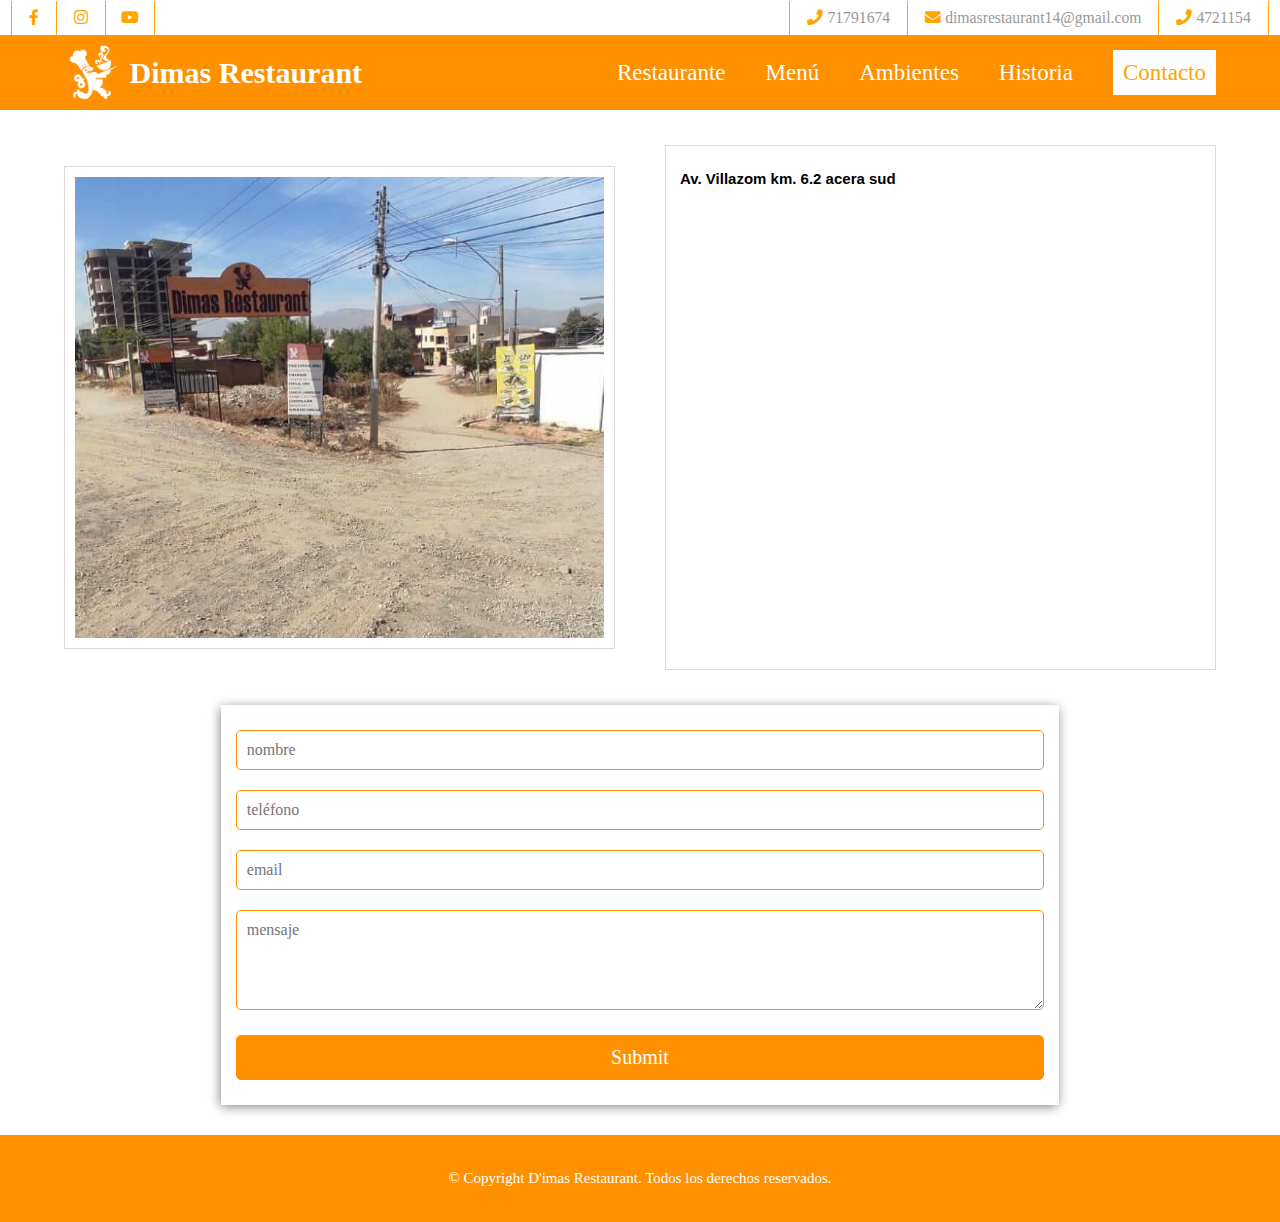
==== contacto.html @ 5f77f54c "Contact and Footer created" ====
<!DOCTYPE html>
<html lang="en">
<head>
    <meta charset="UTF-8">
    <meta http-equiv="X-UA-Compatible" content="IE=edge">
    <meta name="viewport" content="width=device-width, initial-scale=1.0">
    <title>Dimas Restaurant</title>

    <!-- <link rel="stylesheet" href="https://cdnjs.cloudflare.com/ajax/libs/materialize/1.0.0/css/materialize.min.css"> -->

    <link rel="stylesheet" href="https://cdnjs.cloudflare.com/ajax/libs/font-awesome/5.13.0/css/all.min.css">

    <link rel="stylesheet" href="./css/style.css">
</head>
<body>
    <div class="positionFixed">
        <div class="header-bg"> 
            <div class="container-gb">
                <header class="header">
                    <div class="nav-social">
                        <a href="https://www.facebook.com/DimasRestaurant17/" class="facebook">
                            <i class="fab fa-facebook-f"></i>
                        </a>
                        <a href="https://instagram.com/dimas.restaurant?igshid=YmMyMTA2M2Y=" class="instagram">
                            <i class="fab fa-instagram"></i>
                        </a>
                        <a href="https://youtube.com/channel/UCxfng14O3Yfx9KbeoQNBKjw" class="youtube">
                            <i class="fab fa-youtube"></i>
                        </a>
                    </div>

                    <div class="nav-contacto">
                        <div class="nav-contact-phone nav-top">
                            <a href="https://wa.me/message/HATLV3FRXCB6G1 ">
                                <i class="fa fa-phone"></i>
                                <span>71791674</span>
                            </a>         
                        </div>
                        <div class="nav-contact-mail nav-top">
                            <a href="mailto:dimas.restaurant14@gmail.com">
                                <i class="fa fa-envelope"></i>
                                <span>dimasrestaurant14@gmail.com</span>
                            </a>
                        </div>
                        <div class="nav-contact-landline nav-top">
                            <a href="#">    
                                <i class="fa fa-phone"></i>
                                    <span>4721154</span>
                            </a>
                        </div>

                    </div>
                    
                </header>   
            </div>
        </div>

        <div class="menu-btn">
            <i class="fas fa-bars"></i>
        </div>

        <div class="navegation-main">
            <div class="container-elements navegation">
                <div class="navegation-logo">
                    <img src="./img/LogoEditado.png" alt="logo dimas">
                    <h2>Dimas Restaurant</h2>
                </div>
                <div class="navegation-links">
                    <ul class="navegation-elements show super" >           
                        <li><a href="index.html" class="nav-logo">Restaurante</a></li>
                        <li><a href="index.html" class="nav-menu">Menú</a></li>
                        <li><a href="index.html" class="nav-env">Ambientes</a></li>
                        <li><a href="index.html" class="nav-history">Historia</a></li>
                        <li><a href="contacto.html" class="nav-contact">Contacto</a></li>
                    </ul>
                </div>
            </div>
        </div>
    </div>

    <div class="map">
        <div class="content-map">
           
            <!-- <div class="row carousel-content">
                    <div class="col s12">
                        <div class="carousel ca2">
                            <div class="carousel-item ca-i2">
                                <img src="./img/Fachada2.jpg" alt="foto de la fachada">
                            </div>
                            <div class="carousel-item ca-i2">
                            </div>
                        </div>
                    </div>
                </div> -->
                
            <img src="./img/Entrada.jpeg" alt="foto de la entrada">

            <div class="map-img">
                <div class="map-text">
                    <h5> <span> Av. Villazom km. 6.2 acera sud </span></h5>
                </div>
                <iframe src="https://www.google.com/maps/embed?pb=!1m18!1m12!1m3!1d4266.3491148412195!2d-66.08829557057676!3d-17.38889481073086!2m3!1f0!2f0!3f0!3m2!1i1024!2i768!4f13.1!3m3!1m2!1s0x93e3711952e5d4ad%3A0x1988e5d537f151c1!2sDIMAS&#39;%20Restaurant!5e0!3m2!1ses!2sbo!4v1658262633983!5m2!1ses!2sbo"  allowfullscreen="" loading="lazy" referrerpolicy="no-referrer-when-downgrade">
                </iframe>
            </div>
        </div>
    </div>

    <!-- formulario -->
    <form action="POST" class="form">
        <input   class="input" type="text" placeholder="nombre" name="name">
        <input   class="input" type="text" placeholder="teléfono" name="telf">
        <input   class="input" type="email" placeholder="email" name="email">
        <textarea name="textarea" placeholder="mensaje"></textarea>
        <input type="submit" name="btn" class="btn">  
    </form>
    
 
    <footer class="footer">
        <h3>© Copyright D'imas Restaurant. Todos los derechos reservados. </h3>
    </footer>
   <!--  <script src="https://cdnjs.cloudflare.com/ajax/libs/materialize/1.0.0/js/materialize.min.js"> </script> -->
    <script src="./main.js"></script>
</body>
</html>
---- css/style.css ----
:root{
    --fuenteHeading: 'PT sans',sans-serif;
    --fuenteParrafos: 'Open sans', sans-serif;
    --colorMain: #ff9000;
    --fuenteMain: Merriweather;
}
/* GLOBALES */
html{
    box-sizing: border-box;
    font-size: 65.5%;
    
}
*,*:before, *:after{
    box-sizing: inherit;
}

body{
    font-family: var(--fuenteParrafos);
    font-size: 1.6rem;
   /*  line-height: 2cm; */
    margin: 0;
    padding: 0;
}

/* globales */

.container-gb{
    max-width: 120rem;
    
    margin: 0 auto;
}
.container-elements{
    max-width: 115rem;
    width: 90%;
    margin: 0 auto;
}
a{
    text-decoration: none;
}

ul{
    list-style-type: none;
    margin:0;
}

h1,h2,h3,h4{
    margin: 0;
    padding: 0;
}
img{
    max-width: 100%;
}
.no-margin{
    margin: 0;
}
.no-padding{
    padding: 0;
}
.centrar{
    text-align: center;
}

.nav-social a{
    cursor:pointer;
    color: orange;
    /* padding: 5px 10px; */
    /* z-index: 2; */
    border-left: 1px solid orange;
}
.facebook{
    padding: 8px 17px;
}
.youtube{
    padding: 8px 15px;
    border-right: 1px solid orange;
}
.instagram{
    padding: 8px 17px;
}

/*Header Secundario*/

.positionFixed{
    position: fixed;
    width: 100%;
    z-index: 100;
}
.header-bg{
    background-color: white;
}
.header{
    display: flex;
    justify-content: space-between;
    align-items: center;
    height: 35px;
    font-size: 1.5rem;
    font-family: Merriweather Sans;
}
.nav-contacto{
    display: flex;
    
}
.nav-top{
    display: flex;
    align-items: center;
    /* gap: 10px; */
    padding: 8px 17px;
    border-right: 1px solid orange;
}
.nav-contact-phone{
    border-left:1px solid orange;
}

.nav-top a{
    color:orange;
}
.nav-top span{
    color: #999;
}
.nav-top span:hover{
    color: orange;
}
.nav-social{
    display: flex;
    /* gap: 15px; */ 
}
.nav-social a:hover{
    opacity: .7;
}

@media (max-width: 950px) {
    .nav-contacto a span{
        display: none ;
    }
    .youtube{
        border-right:none ;
    }

}

.menu-btn{
    display: none;
    position: absolute;
    color: white;
    font-size: 27px;
    top: 60px;
    right: 20px;
}

/* navegacion */
.navegation-main{
    background-color: var(--colorMain);
    font-family: Merriweather;
   
}

.navegation{
    display: flex;
    justify-content: space-between;
    align-items: center;
    height: 75px;
}
.navegation-logo{
    display: flex;
    align-items: center;
    color: white;
    font-size: 20px;
    gap: 10px;
}
.navegation-logo img{
    height: 55px;
}
.navegation-links ul{
    display: flex;
    align-items: center;
    gap: 40px;
    font-size: 23px;
}
.navegation-links a{
    color: white;
}
.navegation-links a:hover{
    border-bottom: 2px solid white; 
}
.navegation-links a.nav-contact{
    color: orange;
    background-color: white;
    padding: 10px 10px;
}
.navegation-links a.nav-contact:hover{
    opacity: .9;
}

@media (max-width: 950px) {
    .navegation{
        height: 55px;
    }

    .navegation h2{
        font-size: 28px;
    }
    .navegation-logo img{
        margin-left: 15px;
        height: 40px;
    }
    .menu-btn{
        display: block;
        top: 50px;
    }
    ul.navegation-elements {
        display: block;
        position: fixed;
        top: 0;
        left: 0;
        background: white;
        height: 100%;
        padding: 30px;
        opacity: .9;
       /*  z-index: 1; */
        transform: translateX(-400px);
        /* transform: translateY(50px);  */
        transition: transform .5s ease-in-out;
    }   

    ul.navegation-elements.show{
        transform: translateX(-20px);

    }

    .navegation-elements li{
        padding: 30px;
    }
    .navegation-elements li a:hover{
        border-bottom: 1px solid  var(--colorMain);
    }

    .navegation-elements li a{
        color: var(--colorMain);
    }
    .navegation-elements li a.nav-contact{
        background-color: var(--colorMain);
        color: white;
    }
    .navegation-elements li a.nav-contact:hover{
        opacity:.9;
    }
}

/* landingPage */
.container-landing{
    width: 100%;
    margin-bottom: 110px;
}

.container-landing img{
    max-width: 100%;
    margin-top: 110px;
   
}

/* presentacion */
.presentation{
    display: flex;
    flex-direction: column;
    align-items: center;
    font-family: Merriweather Sans;
    text-align: center;
    margin-bottom:50px;
    
}


.presentation img{
    height: 200px;
    margin-bottom: 110px;
    transition: all 300ms;
    position: relative;
}
.presentation img:hover{
    transform: scale(1.25);
}

.presentation h2,p{
    text-transform: uppercase;
    padding: 10px 10px;
}

@media (max-width: 950px) {
    .container-landing img{
       
        margin-top: 90px;
    }
    .container-landing{
        margin-bottom: 50px;
    }
    .presentation img{
        height: 150px;
        margin-bottom: 50px;
    }
    .presentation h2{
        font-size: 25px;
    }
}

/* menu */

/* .menu{
    display: grid;
    grid-template-columns: repeat(3, 1fr);
    column-gap: 35px;
    
} */

.col h1{
    font-family: Merriweather;
}
.container-elements h1{
    margin: 20px 0 60px 0;
}


/* Carusel */
.carousel{
    min-height: 500px;
    margin-bottom: 50px;
    overflow: hidden;
}
.carousel .carousel-item{
    width: 700px;
    height: 400px;
    user-select: none;
}

.carousel .carousel-item img{
    width: 100%;
    height: 100%;
    object-fit: cover;
    position: absolute;
    top:0;
    left:0;
    /* z-index: -1; */
    border-radius: 14px;
}
.carousel .indicators .indicator-item{
    background-color: black;
    color: red;
}

@media (max-width: 950px) {
    .carousel{
        min-height: 200px;   
    }
    .carousel .carousel-item{
        width: 500px;
        height: 300px;
        user-select: none;
    }
    .col h1{
        font-size: 28px;
    }
}
/* @media (max-width: 700px) {
    .carousel{
        height: 250px;
        width: 400px;  
        
    }
    .carousel .carousel-item{
        width: 400px;
        height: 200px;
        user-select: none;
    }
   
} */

/* Ambientes */

.envionment-gb h2{
    margin-bottom: 90px;
    font-family: var(--fuenteMain);
}
.envionment{
    display: grid;
    grid-template-columns: repeat(1,1fr);
    gap: 40px;
    font-family: var(--fuenteMain);
    margin-bottom: 60px;
}

.envionment img{
    padding: 10px;
    border: 2px solid white;
    transition: all 300ms;
    box-shadow: -2px 0px 25px 0px rgba(0,0,0,0.75);
-webkit-box-shadow: -2px 0px 25px 0px rgba(0,0,0,0.75);
-moz-box-shadow: -2px 0px 25px 0px rgba(0,0,0,0.75);
    
}
.envionment img:hover{
    transform: scale(1.1);
}

@media (min-width: 750px) {
    .envionment{
        grid-template-columns: repeat(2, 1fr);        
    }
    .envionment .img2 {
        grid-column: 2 / 2;
        grid-row: 2 / 2 ;
      }
    .envionment-text{
        margin: 20px;
      }
      .envionment img{
        padding: 15px;
        box-shadow: -2px 0px 25px 0px rgba(0,0,0,0.75);
-webkit-box-shadow: -2px 0px 25px 0px rgba(0,0,0,0.75);
-moz-box-shadow: -2px 0px 25px 0px rgba(0,0,0,0.75);   
    }
}

/* botone del menu */
.menu-txt{
    font-family: var(--fuenteMain);
}
.menu-btns{
    display: flex;
    justify-content: center;
    gap: 58px;
    border-bottom: 1px solid #999;
    border-top: 1px solid #999;
    padding: 17px 0;
    margin-bottom: 30px;
}

.menu-btns  li{
    color: var(--colorMain);
    font-size: 25px;
    cursor: pointer;
}

.bg-whole-plate{
/*     border-bottom: 2px solid orange;*/
    color: brown;
}
.bg-middle-plate{
    color: brown;
   /*  border-bottom: 2px solid orange; */
}
/* texto de los pltos */

.whole-middle{
    display: flex;
    justify-content: right;
    gap: 15px;
}
.whole-middle h3{
    font-size: 20px;
    font-family: var(--fuenteMain);
}
.container-elements-dish{
    max-width: 70rem;
    margin: 0 auto;
    width: 90%;
    visibility: visible;
}

.menu-dish-oneline{
    display: flex;
    font-family: var(--fuenteMain);
    /* justify-content: center; */
}

.menu-dish-oneline h5{
    font-size: 25px;
}
.menu-linePun{
    position: relative;
    display: table-cell;
    border-bottom: 1px dashed #999;
    width: 67%;
    height: 30px;
}
.show-menu{
    visibility: hidden;
}
/* .menu-dish-text{
    position: relative;
    top: -1400px;
    left: 0;
    margin-bottom: 500px;
} */
.menu-dish-txt{
    margin-bottom: -290px;
}

.menu-dish-txt-middle{
    display: block;
    position: relative;
    top: -700px;
    left: 0;
    margin-bottom: -660px;
}
.tamanio{
    margin-bottom: -360px;
}

/* Colocando espacios a los Platos de los precios*/
.linePun-dish-pique{
    width: 70%;
    height: 3px;
    border-bottom: 1px dashed #999;
}
.dish-pique{
    width: 67.5%;
}
.dish-piqueE{
    width: 55.6%;
}
.dish-charque{
    width: 75%;
}
.dish-planchita{
    width: 75.5%;
}
.dish-picanteL{
    width: 62.5%;
}
.dish-picanteP{
    width: 65.5%;
}
.dish-picanteM{
    width: 68.5%;
}
.dish-lambreado{
    width: 62%;
}
.dish-picanteC{
    width: 63.5%;
}
.dish-chankaC{
    width: 62.7%;
}
.dish-pato{
    width: 71.8%;
}
.dish-patoD{
    width: 59.7%;
}
/*Tmanos para FONDOS*/

.dish-lapping{
    width: 75%;
}
.dish-lomoP{
    width: 65%;
}
.dish-lomoM{
    width: 65.7%;
}
.dish-lomoC{
    width: 56.5%;
}
.dish-costillar{
    width: 64%;
}
.dish-brazuelo{
    width: 64%;
}
.dish-milanosaL{
    width: 63%;
}
.dish-milanesaP{
    width: 64.5%;
}
.dish-chankaP{
    width: 66.5%;
}

.menu-dish-oneline h5{
    color: brown;
}
.dish-description{
    font-family: var(--fuenteMain);
    font-size: 20px;
}

.menu-dish-price{
    display: flex;
    align-items: center ;
    gap: 35px;
}
.menu-dish-price h3{
    color: var(--colorMain);
    font-size: 22px;
}
@media (max-width:800px) {
    .menu-dish-txt{
        margin-bottom: -280px;
     }
 
     .menu-dish-txt-middle{
         display: block;
         position: relative;
         top: -672px;
         left: 0;
         margin-bottom: -650px;
     }
 
     .tamanio{
         margin-bottom: -350px;
     }


    .menu-dish-oneline h5{
        font-size: 22px;
    }
    .menu-dish-price h3{
        color: var(--colorMain);
        font-size: 22px;
    }
    .dish-pique{
        width: 68%;
    }
    .dish-piqueE{
        width: 56.5%;
    }
    .dish-charque{
        width: 74%;
    }
    .dish-planchita{
        width: 74%;
    }
    .dish-picanteL{
        width: 63%;
    }
    .dish-picanteP{
        width: 66%;
    }
    .dish-picanteM{
        width: 68.7%;
    }
    .dish-lambreado{
        width: 62.5%;
    }
    .dish-picanteC{
        width: 64%;
    }
    .dish-chankaC{
        width: 63%;
    }
    .dish-pato{
        width: 71.5%;
    }
    .dish-patoD{
        width: 59.8%;
    }
}

@media (max-width:600px) {
    .menu-dish-txt{
        margin-bottom: -400px;
    }
 
     .menu-dish-txt-middle{
         display: block;
         position: relative;
         top: -884px;
         left: 0;
         margin-bottom: -700px;
     }
 
     .tamanio{
         margin-bottom: -350px;
     }
}

@media (max-width: 410px) {
    .menu-dish-txt{
       margin-bottom: -450px;
       
    }

    .menu-dish-txt-middle{
        display: block;
        position: relative;
        top: -720px;
        left: 0;
        margin-bottom: -700px;
    }

    .tamanio{
        margin-bottom: -350px;
    }

    .dish-description{
        font-family: var(--fuenteMain);
        font-size: 17px;
    }
    

    .menu-dish-price h3{
        color: var(--colorMain);
        font-size: 20px;
    }
    .dish-pique{
        width: 38%;
    }
    .dish-piqueE{
        width: 18%;
    }
    .dish-charque{
        width: 50%;
    }
    .dish-planchita{
        width: 50%;
    }
    .dish-picanteL{
        width: 29%;
    }
    .dish-picanteP{
        width: 34%;
    }
    .dish-picanteM{
        width: 39%;
    }
    .dish-lambreado{
        width: 28%;
    }
    .dish-picanteC{
        width: 30%;
    }
    .dish-chankaC{
        width: 29%;
    }
   
    .dish-pato{
        width: 44.5%;
    }
    .dish-patoD{
        width: 23%;
    }
}

.contenedor-dish{
    display: flex;
    justify-content: space-between;
}
.linea{
    border-bottom: 1px solid #999;
    width: 100%;
}

/* HIstoria */
.history{
    display: grid;
    grid-template-columns: repeat(2,1fr);
    gap: 30px;
    margin-bottom: 50px;
}
.history-title{
    margin-bottom: 40px;
}
.history img{
    padding:15px;
    box-shadow: -2px 0px 25px 0px rgba(0,0,0,0.75);
-webkit-box-shadow: -2px 0px 25px 0px rgba(0,0,0,0.75);
-moz-box-shadow: -2px 0px 25px 0px rgba(0,0,0,0.75); 
    transition: all 300ms;
}
.history img:hover{
    transform: scale(1.1);
}
.history p{
    text-transform:none;
    line-height: 2;   
    font-family: var(--fuenteMain);
    font-size: 20px;
    text-align: center;
}

@media (max-width: 750px) {
    .history{
        display: block;
    }
}

.footer{
    padding: 35px;
    background-color: var(--colorMain);
}
.footer h3{
    font-family: var(--fuenteMain);
    text-align: center;
    font-size: 15px;
    color: white;
    font-weight: 400;
}


@media (max-width: 768px) {
    .footer{
        padding:20px;
    }
}
/* CONTACTO */
.map{
    max-width: 120rem;
    margin: 0 auto;
    width: 90%;
}

.content-map{
    display: grid;
    grid-template-columns: repeat(2,1fr);
    gap: 50px;
    justify-content: center;
    align-items: center;
}
.content-map img{
    margin-top: 140px;
    padding: 10px;
    border: 1px solid rgb(221, 217, 217);
}
.map h5{
    position: absolute;
    padding-left: 15px;
    font-size: 15px;
}
.map-img {
    margin-top: 145px;
}
.map-img iframe{
    width: 100%;
    height: 525px;
    padding: 60px 10px 10px 10px;
    border: 1px solid rgb(221, 217, 217);
}
/* .ca2{
    min-height: 600px;
    width: 550px;
    margin: 0;
    overflow: hidden;
}
.ca2 .ca-i2{
    width: 550px;
    height: 350px;
    user-select: none;
} */


/* .ca2 .ca-i2 img{
    width: 100%;
    height: 100%;
    object-fit: cover;
    top:0;
    left:0;
    z-index: -1;
    border-radius: 0px;
} */
@media (max-width:768px ) {
    .content-map{
        grid-template-columns: repeat(1,1fr);
    }
    .map-img{
        margin-top: 0;
    }
}

/* @media (max-width: 600px) {
    .ca2{
        min-height: 600px;
        width: 500px;
        margin: 0;
        overflow: hidden;
    }
    .ca2 .ca-i2{
        width: 500px;
        height: 300px;
        user-select: none;
    }
    .map-img iframe{
        justify-content: center;
        width: 95%;
        height: 350px; 
    
    }
} */

form{
    max-width: 80rem;
    width: 90%;
    margin: 30px auto;
    padding: 15px;
    box-shadow: -1px 2px 11px -1px rgba(0,0,0,0.55);
-webkit-box-shadow: -1px 2px 11px -1px rgba(0,0,0,0.55);
-moz-box-shadow: -1px 2px 11px -1px rgba(0,0,0,0.55);
}

form input,textarea{
    font-family: var(--fuenteMain);
    width: 100%;
    padding: 10px;
    margin: 10px 0;
    border: 1px solid var(--colorMain);
    font-size: 16px;
    border-radius: 5px;
}
input.btn{
    background-color: var(--colorMain);
    color: white;
    font-size: 20px;
}
form textarea{
    min-height: 100px;
    max-height: 200px;
    max-width: 100%;
    min-width: 100%;
}
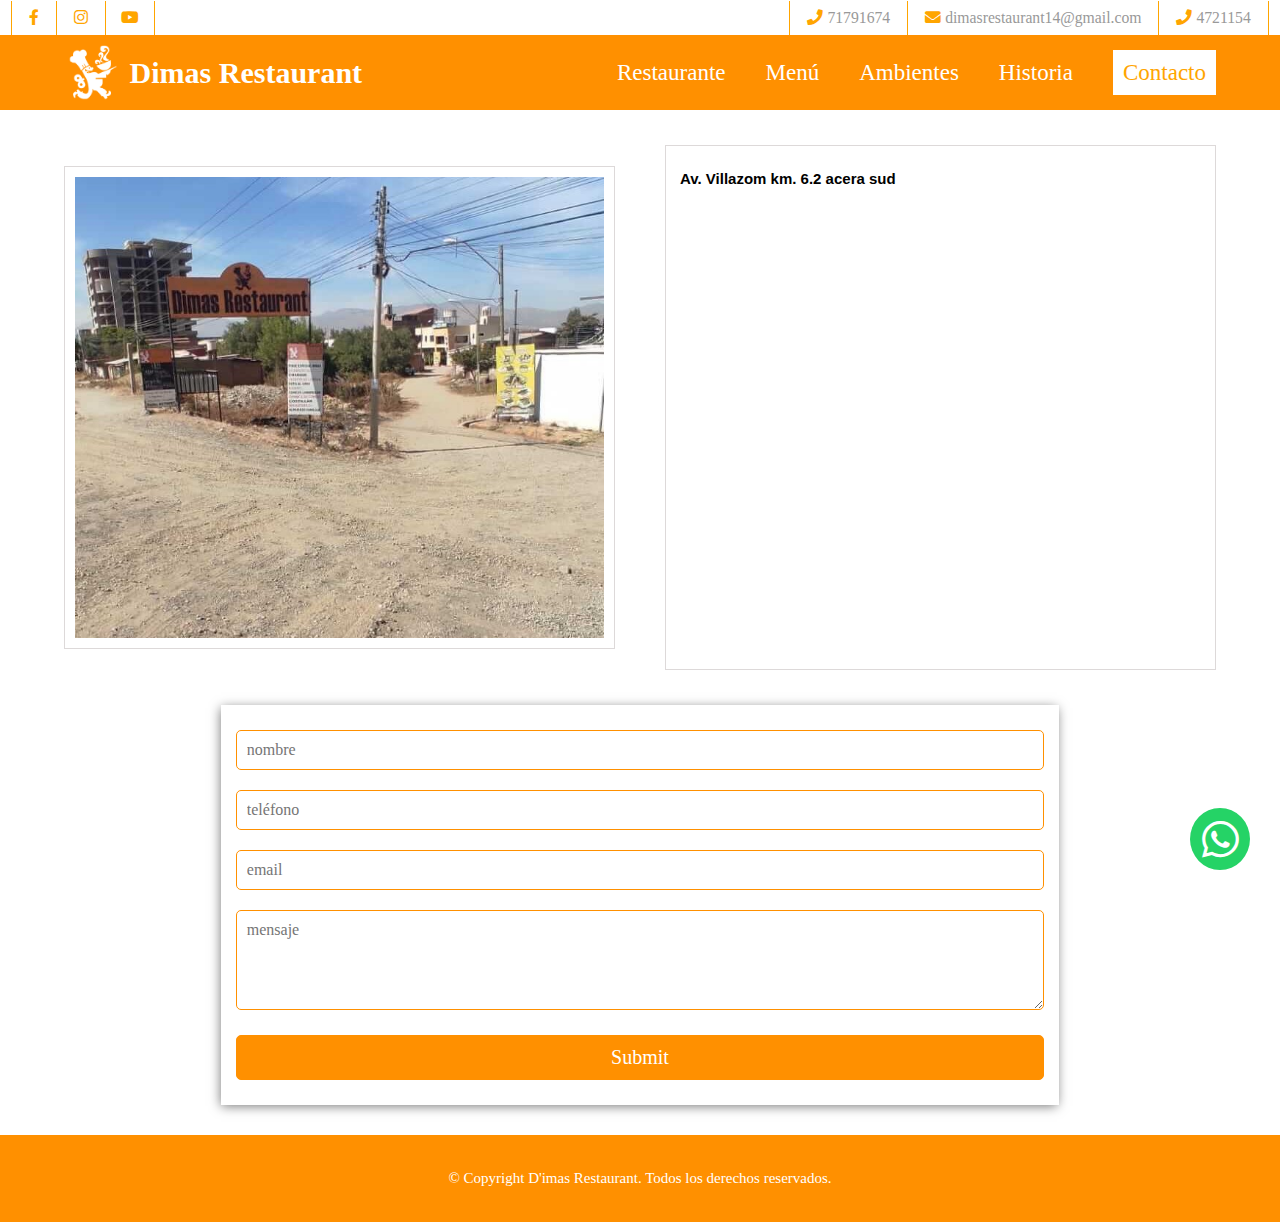
==== commit 5b9957d2: "Bug fixed and changes photos size and whatsapplogo added" ====
--- a/contacto.html
+++ b/contacto.html
@@ -13,6 +13,10 @@
     <link rel="stylesheet" href="./css/style.css">
 </head>
 <body>
+    <a href="https://wa.me/message/HATLV3FRXCB6G1 ">
+        <i class="fab fa-whatsapp whatsapp" ></i>
+    </a>
+
     <div class="positionFixed">
         <div class="header-bg"> 
             <div class="container-gb">
@@ -66,7 +70,7 @@
                     <h2>Dimas Restaurant</h2>
                 </div>
                 <div class="navegation-links">
-                    <ul class="navegation-elements show super" >           
+                    <ul class="navegation-elements super" >           
                         <li><a href="index.html" class="nav-logo">Restaurante</a></li>
                         <li><a href="index.html" class="nav-menu">Menú</a></li>
                         <li><a href="index.html" class="nav-env">Ambientes</a></li>
--- a/css/style.css
+++ b/css/style.css
@@ -2,7 +2,11 @@
     --fuenteHeading: 'PT sans',sans-serif;
     --fuenteParrafos: 'Open sans', sans-serif;
     --colorMain: #ff9000;
-    --fuenteMain: Merriweather;
+  /*   --fuenteMain: Merriweather; */
+  --fuenteMain: 'Playfair Display',serif;
+
+    /* font-family: 'Oswald', sans-serif;
+font-family: 'Playfair Display', serif; */
 }
 /* GLOBALES */
 html{
@@ -94,7 +98,7 @@
     align-items: center;
     height: 35px;
     font-size: 1.5rem;
-    font-family: Merriweather Sans;
+    font-family: var(--fuenteMain);
 }
 .nav-contacto{
     display: flex;
@@ -150,7 +154,7 @@
 /* navegacion */
 .navegation-main{
     background-color: var(--colorMain);
-    font-family: Merriweather;
+    font-family: var(--fuenteMain);
    
 }
 
@@ -263,7 +267,7 @@
     display: flex;
     flex-direction: column;
     align-items: center;
-    font-family: Merriweather Sans;
+    font-family: var(--fuenteMain);
     text-align: center;
     margin-bottom:50px;
     
@@ -312,7 +316,7 @@
 } */
 
 .col h1{
-    font-family: Merriweather;
+    font-family: var(--fuenteMain);
 }
 .container-elements h1{
     margin: 20px 0 60px 0;
@@ -326,9 +330,13 @@
     overflow: hidden;
 }
 .carousel .carousel-item{
-    width: 700px;
-    height: 400px;
     user-select: none;
+    height: 500px;
+    width: 500px;
+
+}
+.col h1{
+    margin-bottom: 50px;
 }
 
 .carousel .carousel-item img{
@@ -342,36 +350,24 @@
     border-radius: 14px;
 }
 .carousel .indicators .indicator-item{
-    background-color: black;
-    color: red;
+    /* background-color: white; */
 }
 
 @media (max-width: 950px) {
     .carousel{
-        min-height: 200px;   
+        min-height: 300px;   
     }
     .carousel .carousel-item{
-        width: 500px;
+        width: 300px;
         height: 300px;
         user-select: none;
     }
     .col h1{
         font-size: 28px;
-    }
-}
-/* @media (max-width: 700px) {
-    .carousel{
-        height: 250px;
-        width: 400px;  
-        
-    }
-    .carousel .carousel-item{
-        width: 400px;
-        height: 200px;
-        user-select: none;
-    }
-   
-} */
+        margin-bottom: 0;
+    }
+}
+
 
 /* Ambientes */
 
@@ -385,6 +381,7 @@
     gap: 40px;
     font-family: var(--fuenteMain);
     margin-bottom: 60px;
+    align-items: center;
 }
 
 .envionment img{
@@ -398,6 +395,10 @@
 }
 .envionment img:hover{
     transform: scale(1.1);
+}
+
+.envionment-text h3{
+    color: var(--colorMain);
 }
 
 @media (min-width: 750px) {
@@ -473,44 +474,52 @@
 
 .menu-dish-oneline h5{
     font-size: 25px;
+    margin: 5 auto;
 }
 .menu-linePun{
-    position: relative;
-    display: table-cell;
+    /* position: relative;
+    display: table-cell; */
     border-bottom: 1px dashed #999;
     width: 67%;
-    height: 30px;
+    height: 35px;
 }
 .show-menu{
     visibility: hidden;
 }
-/* .menu-dish-text{
+
+.menu-dish-txt{
+    /* margin-bottom: 50px; */
     position: relative;
-    top: -1400px;
+    max-width: 70rem;
+    margin: 0 auto;
+    width: 90%;
+}
+.menu-dish-txt-whole{
+    height: auto;
+}
+
+.margin-bottom{
+    margin-bottom: 70px;
+}
+.menu-dish-txt-middle{
+    /* display: block; */
+    position: absolute;
+    top: 0;
+    
+   /*  top: -700px;
     left: 0;
-    margin-bottom: 500px;
+    margin-bottom: -660px; */
+}
+/* .tamanio{
+    margin-bottom: -360px;
 } */
-.menu-dish-txt{
-    margin-bottom: -290px;
-}
-
-.menu-dish-txt-middle{
-    display: block;
-    position: relative;
-    top: -700px;
-    left: 0;
-    margin-bottom: -660px;
-}
-.tamanio{
-    margin-bottom: -360px;
-}
 
 /* Colocando espacios a los Platos de los precios*/
-.linePun-dish-pique{
+/* .linePun-dish-pique{
     width: 70%;
     height: 3px;
     border-bottom: 1px dashed #999;
-}
+} */
 .dish-pique{
     width: 67.5%;
 }
@@ -595,21 +604,19 @@
     font-size: 22px;
 }
 @media (max-width:800px) {
-    .menu-dish-txt{
-        margin-bottom: -280px;
-     }
+    
  
-     .menu-dish-txt-middle{
+    /*  .menu-dish-txt-middle{
          display: block;
          position: relative;
          top: -672px;
          left: 0;
          margin-bottom: -650px;
-     }
+     } */
  
-     .tamanio{
+   /*   .tamanio{
          margin-bottom: -350px;
-     }
+     } */
 
 
     .menu-dish-oneline h5{
@@ -658,41 +665,38 @@
 }
 
 @media (max-width:600px) {
-    .menu-dish-txt{
-        margin-bottom: -400px;
-    }
- 
-     .menu-dish-txt-middle{
+    
+     /* .menu-dish-txt-middle{
          display: block;
          position: relative;
          top: -884px;
          left: 0;
          margin-bottom: -700px;
-     }
+     } */
  
-     .tamanio{
+     /* .tamanio{
          margin-bottom: -350px;
-     }
+     } */
 }
 
 @media (max-width: 410px) {
-    .menu-dish-txt{
+    /* .menu-dish-txt{
        margin-bottom: -450px;
        
-    }
-
-    .menu-dish-txt-middle{
+    } */
+
+  /*   .menu-dish-txt-middle{
         display: block;
         position: relative;
         top: -720px;
         left: 0;
         margin-bottom: -700px;
-    }
-
-    .tamanio{
+    } */
+
+    /* .tamanio{
         margin-bottom: -350px;
     }
-
+ */
     .dish-description{
         font-family: var(--fuenteMain);
         font-size: 17px;
@@ -916,4 +920,18 @@
     max-height: 200px;
     max-width: 100%;
     min-width: 100%;
+}
+
+/* LOGO DE WHATSAPP */
+
+.whatsapp{
+    position: fixed;
+    z-index: 100;
+    right: 30px;
+    bottom: 30px;
+    font-size: 42px;
+    background-color: #25d366;
+    color: white;
+    padding: 10px 11.5px 10px 11.5px;
+    border-radius: 50%;
 }